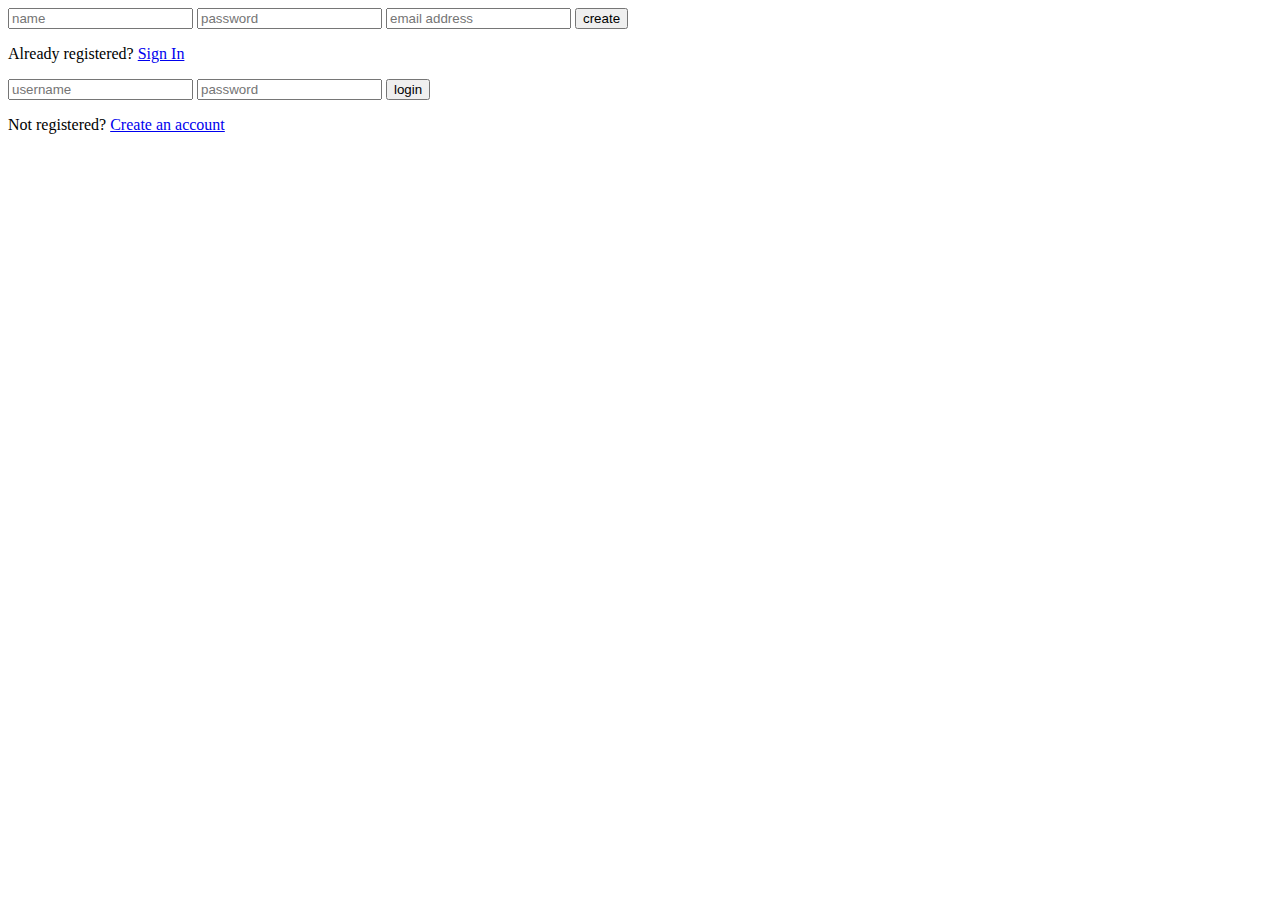
==== src/templates/index.html @ e5957ec3 "Render HTML file" ====
<!DOCTYPE html>
<html lang="es">

<head>
    <meta charset="UTF-8">
    <meta http-equiv="X-UA-Compatible" content="IE=edge">
    <meta name="viewport" content="width=device-width, initial-scale=1.0">
    <title>Login</title>

    <link rel="stylesheet" href="./styles.css">
</head>

<body>
    <div class="login-page">
        <div class="form">
            <form class="register-form">
                <input type="text" placeholder="name" />
                <input type="password" placeholder="password" />
                <input type="text" placeholder="email address" />
                <button>create</button>
                <p class="message">Already registered? <a href="#">Sign In</a></p>
            </form>
            <form class="login-form">
                <input type="text" placeholder="username" />
                <input type="password" placeholder="password" />
                <button>login</button>
                <p class="message">Not registered? <a href="#">Create an account</a></p>
            </form>
        </div>
    </div>

    <script src="https://cdnjs.cloudflare.com/ajax/libs/jquery/2.1.3/jquery.min.js"></script>
    <script src="./main.js"></script>
</body>

</html>
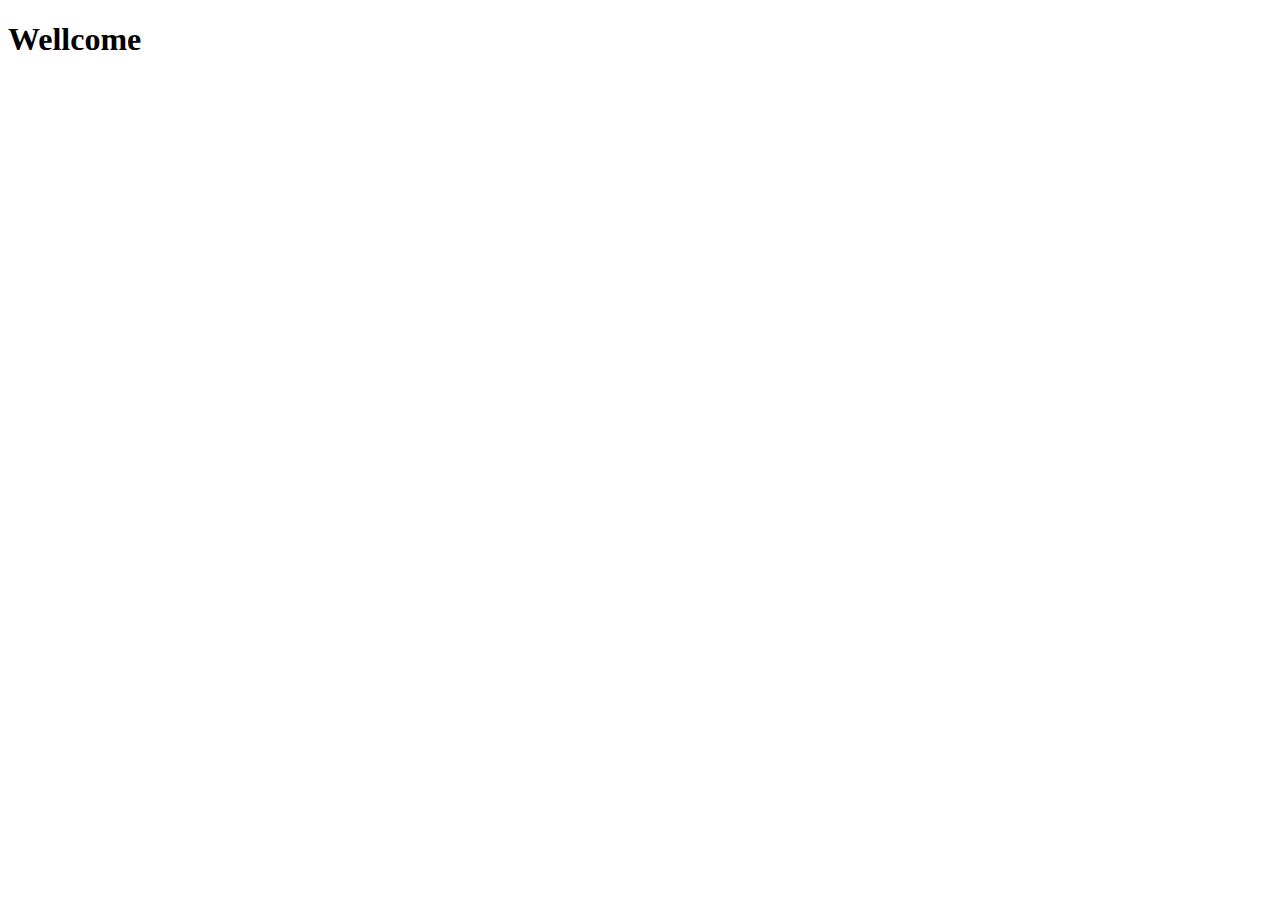
==== commit fac76429: "Routes news" ====
--- a/src/templates/index.html
+++ b/src/templates/index.html
@@ -1,36 +1,12 @@
 <!DOCTYPE html>
 <html lang="es">
-
 <head>
     <meta charset="UTF-8">
     <meta http-equiv="X-UA-Compatible" content="IE=edge">
     <meta name="viewport" content="width=device-width, initial-scale=1.0">
-    <title>Login</title>
-
-    <link rel="stylesheet" href="./styles.css">
+    <title>Wellcome</title>
 </head>
-
 <body>
-    <div class="login-page">
-        <div class="form">
-            <form class="register-form">
-                <input type="text" placeholder="name" />
-                <input type="password" placeholder="password" />
-                <input type="text" placeholder="email address" />
-                <button>create</button>
-                <p class="message">Already registered? <a href="#">Sign In</a></p>
-            </form>
-            <form class="login-form">
-                <input type="text" placeholder="username" />
-                <input type="password" placeholder="password" />
-                <button>login</button>
-                <p class="message">Not registered? <a href="#">Create an account</a></p>
-            </form>
-        </div>
-    </div>
-
-    <script src="https://cdnjs.cloudflare.com/ajax/libs/jquery/2.1.3/jquery.min.js"></script>
-    <script src="./main.js"></script>
+    <h1>Wellcome</h1>
 </body>
-
 </html>